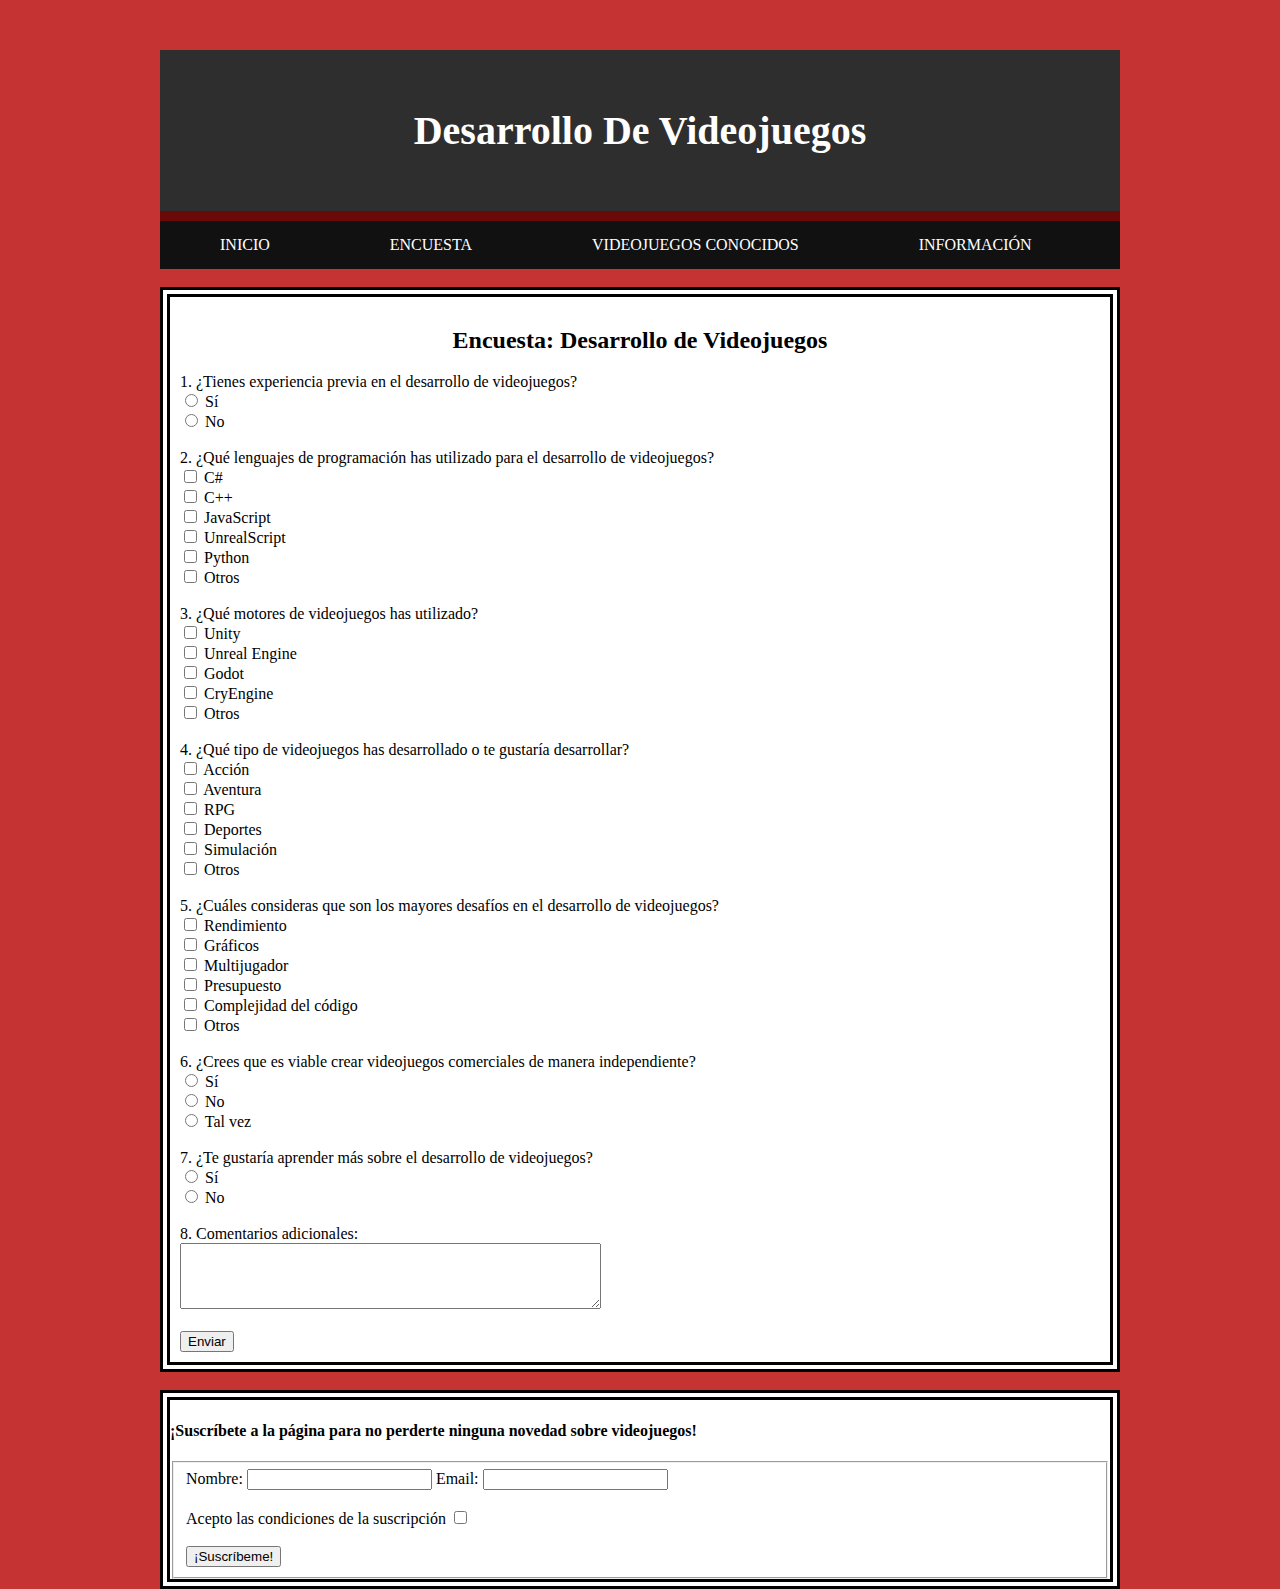
==== encuesta.html @ 97669560 "Se agrega el código base." ====
<!DOCTYPE html>
<html lang="en">
<head>
    <meta charset="UTF-8">
    <meta name="viewport" content="width=device-width, initial-scale=1.0">
    <title>Desarrollo de Videojuegos</title>
    <link rel="stylesheet" href="CSS\estilos.css">
</head>
<body>
    <div class="contenedor">
        <div class="header">
            <h1 class="centrar">
                Desarrollo De Videojuegos
            </h1>
        </div>
    
        <div class="navbar">
            <ul>
                <li><a href="index.html">Inicio</a></li>
                <li><a href="encuesta.html">Encuesta</a></li>
                <li><a href="juegos.html">Videojuegos Conocidos</a></li>
                <li><a href="info.html">Información</a></li>                
            </ul>
        </div>
    
        <div class="espacio">
            <br>
        </div>

        <div class="body">
            <div class="contenido">
                <h2 class="centrar">
                    Encuesta: Desarrollo de Videojuegos
                </h2>
                    <form action="/submit" method="POST">
                        <!-- Pregunta 1 -->
                        <label for="experiencia">1. ¿Tienes experiencia previa en el desarrollo de videojuegos?</label><br>
                        <input type="radio" id="exp_si" name="experiencia" value="Sí">
                        <label for="exp_si">Sí</label><br>
                        <input type="radio" id="exp_no" name="experiencia" value="No">
                        <label for="exp_no">No</label><br><br>

                        <!-- Pregunta 2 -->
                        <label for="lenguajes">2. ¿Qué lenguajes de programación has utilizado para el desarrollo de videojuegos?</label><br>
                        <input type="checkbox" id="leng_csharp" name="lenguajes" value="C#">
                        <label for="leng_csharp">C#</label><br>
                        <input type="checkbox" id="leng_cpp" name="lenguajes" value="C++">
                        <label for="leng_cpp">C++</label><br>
                        <input type="checkbox" id="leng_js" name="lenguajes" value="JavaScript">
                        <label for="leng_js">JavaScript</label><br>
                        <input type="checkbox" id="leng_unreal" name="lenguajes" value="UnrealScript">
                        <label for="leng_unreal">UnrealScript</label><br>
                        <input type="checkbox" id="leng_python" name="lenguajes" value="Python">
                        <label for="leng_python">Python</label><br>
                        <input type="checkbox" id="leng_otros" name="lenguajes" value="Otros">
                        <label for="leng_otros">Otros</label><br><br>

                        <!-- Pregunta 3 -->
                        <label for="motores">3. ¿Qué motores de videojuegos has utilizado?</label><br>
                        <input type="checkbox" id="motor_unity" name="motores" value="Unity">
                        <label for="motor_unity">Unity</label><br>
                        <input type="checkbox" id="motor_unreal" name="motores" value="Unreal Engine">
                        <label for="motor_unreal">Unreal Engine</label><br>
                        <input type="checkbox" id="motor_godot" name="motores" value="Godot">
                        <label for="motor_godot">Godot</label><br>
                        <input type="checkbox" id="motor_cryengine" name="motores" value="CryEngine">
                        <label for="motor_cryengine">CryEngine</label><br>
                        <input type="checkbox" id="motor_otros" name="motores" value="Otros">
                        <label for="motor_otros">Otros</label><br><br>

                        <!-- Pregunta 4 -->
                        <label for="genero">4. ¿Qué tipo de videojuegos has desarrollado o te gustaría desarrollar?</label><br>
                        <input type="checkbox" id="genero_accion" name="genero" value="Acción">
                        <label for="genero_accion">Acción</label><br>
                        <input type="checkbox" id="genero_aventura" name="genero" value="Aventura">
                        <label for="genero_aventura">Aventura</label><br>
                        <input type="checkbox" id="genero_rpg" name="genero" value="RPG">
                        <label for="genero_rpg">RPG</label><br>
                        <input type="checkbox" id="genero_deportes" name="genero" value="Deportes">
                        <label for="genero_deportes">Deportes</label><br>
                        <input type="checkbox" id="genero_simulacion" name="genero" value="Simulación">
                        <label for="genero_simulacion">Simulación</label><br>
                        <input type="checkbox" id="genero_otros" name="genero" value="Otros">
                        <label for="genero_otros">Otros</label><br><br>

                        <!-- Pregunta 5 -->
                        <label for="desafio">5. ¿Cuáles consideras que son los mayores desafíos en el desarrollo de videojuegos?</label><br>
                        <input type="checkbox" id="desafio_rendimiento" name="desafio" value="Rendimiento">
                        <label for="desafio_rendimiento">Rendimiento</label><br>
                        <input type="checkbox" id="desafio_graficos" name="desafio" value="Gráficos">
                        <label for="desafio_graficos">Gráficos</label><br>
                        <input type="checkbox" id="desafio_multijugador" name="desafio" value="Multijugador">
                        <label for="desafio_multijugador">Multijugador</label><br>
                        <input type="checkbox" id="desafio_presupuesto" name="desafio" value="Presupuesto">
                        <label for="desafio_presupuesto">Presupuesto</label><br>
                        <input type="checkbox" id="desafio_complejidad" name="desafio" value="Complejidad del código">
                        <label for="desafio_complejidad">Complejidad del código</label><br>
                        <input type="checkbox" id="desafio_otros" name="desafio" value="Otros">
                        <label for="desafio_otros">Otros</label><br><br>

                        <!-- Pregunta 6 -->
                        <label for="comercial">6. ¿Crees que es viable crear videojuegos comerciales de manera independiente?</label><br>
                        <input type="radio" id="comercial_si" name="comercial" value="Sí">
                        <label for="comercial_si">Sí</label><br>
                        <input type="radio" id="comercial_no" name="comercial" value="No">
                        <label for="comercial_no">No</label><br>
                        <input type="radio" id="comercial_talvez" name="comercial" value="Tal vez">
                        <label for="comercial_talvez">Tal vez</label><br><br>

                        <!-- Pregunta 7 -->
                        <label for="aprendizaje">7. ¿Te gustaría aprender más sobre el desarrollo de videojuegos?</label><br>
                        <input type="radio" id="aprendizaje_si" name="aprendizaje" value="Sí">
                        <label for="aprendizaje_si">Sí</label><br>
                        <input type="radio" id="aprendizaje_no" name="aprendizaje" value="No">
                        <label for="aprendizaje_no">No</label><br><br>

                        <!-- Comentarios adicionales -->
                        <label for="comentarios">8. Comentarios adicionales:</label><br>
                        <textarea id="comentarios" name="comentarios" rows="4" cols="50"></textarea><br><br>

                        <input type="submit" value="Enviar">
                    </form>
            </div>
        </div>

        <div class="espacio">
            <br>
        </div>
            <footer>                       
                <h4>¡Suscríbete a la página para no perderte ninguna novedad sobre videojuegos!</h4>                
                <form>
                    <fieldset>
                        <label>Nombre: <input type="text" name="nombre"></label>
                        <label>Email: <input type="email" name="mail"></label>                        
                        <br><br>                        
                        <label>Acepto las condiciones de la suscripción <input type="checkbox" name="condiciones"></label>                        
                        <br><br>                        
                        <input type="submit" name="suscribir" value="¡Suscríbeme!" class="submitbutton">
                    </fieldset>                    
                </form>
                
            </footer>
    </div>
</body>
</html>
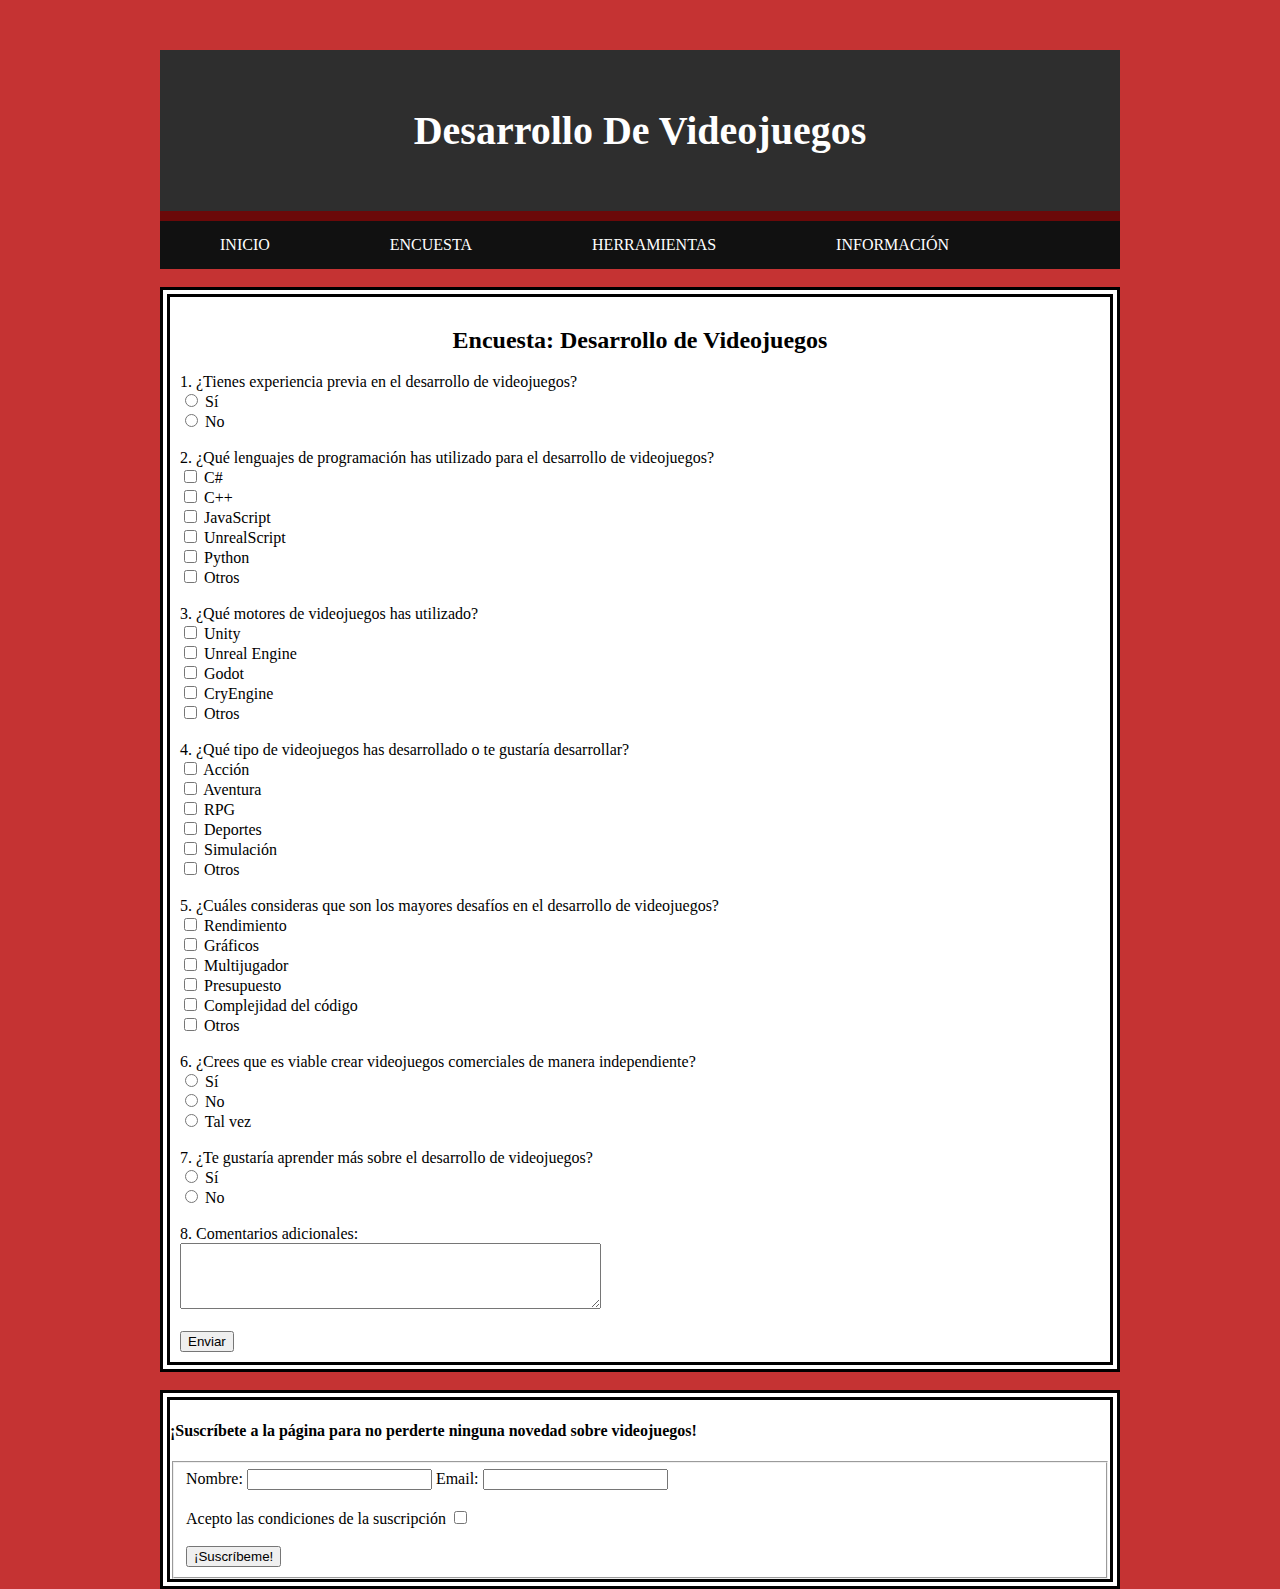
==== commit 52cdf208: "Se modificó la navbar para un cambio de contenido" ====
--- a/encuesta.html
+++ b/encuesta.html
@@ -18,7 +18,7 @@
             <ul>
                 <li><a href="index.html">Inicio</a></li>
                 <li><a href="encuesta.html">Encuesta</a></li>
-                <li><a href="juegos.html">Videojuegos Conocidos</a></li>
+                <li><a href="herramientas.html">Herramientas</a></li>
                 <li><a href="info.html">Información</a></li>                
             </ul>
         </div>
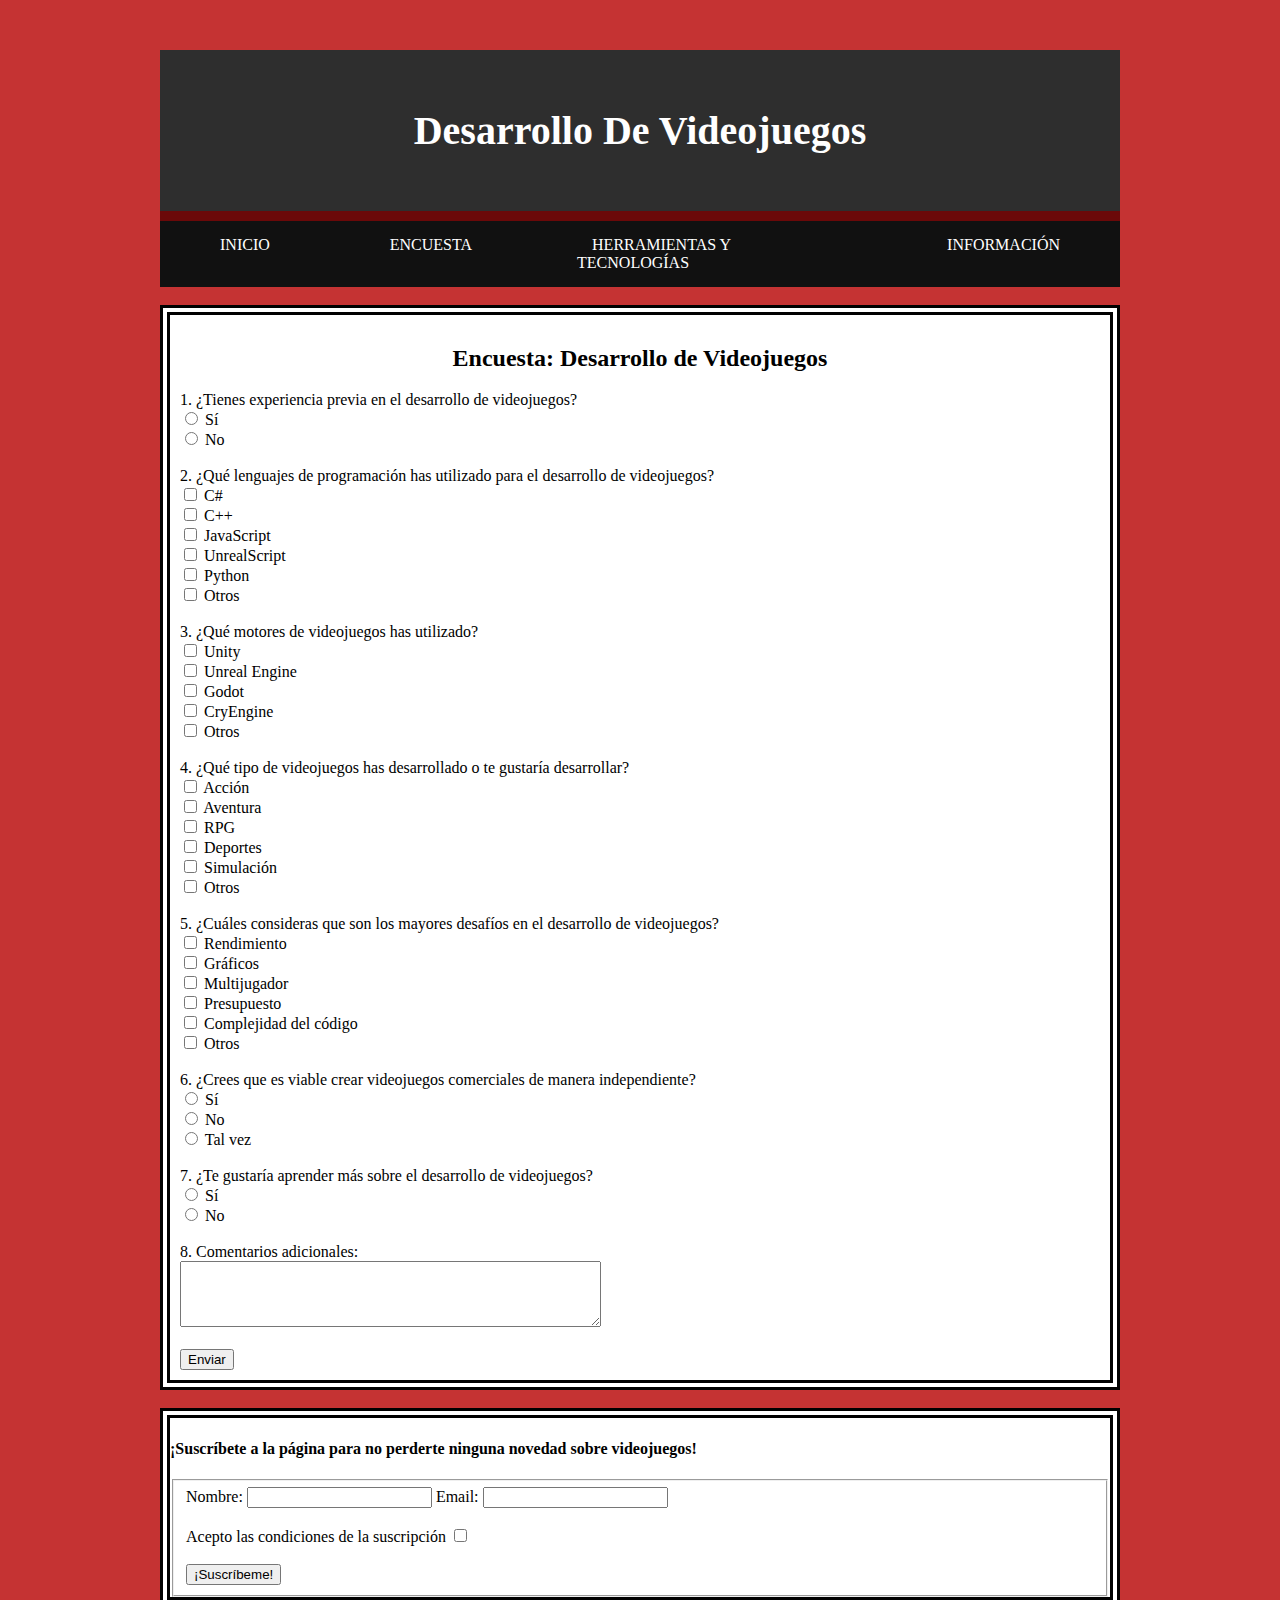
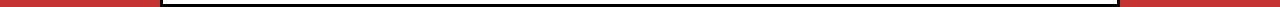
==== commit a74b1ea5: "Se modifico el titulo de un elemento del Navbar" ====
--- a/encuesta.html
+++ b/encuesta.html
@@ -18,7 +18,7 @@
             <ul>
                 <li><a href="index.html">Inicio</a></li>
                 <li><a href="encuesta.html">Encuesta</a></li>
-                <li><a href="herramientas.html">Herramientas</a></li>
+                <li><a href="herramientas.html">Herramientas y Tecnologías</a></li>
                 <li><a href="info.html">Información</a></li>                
             </ul>
         </div>
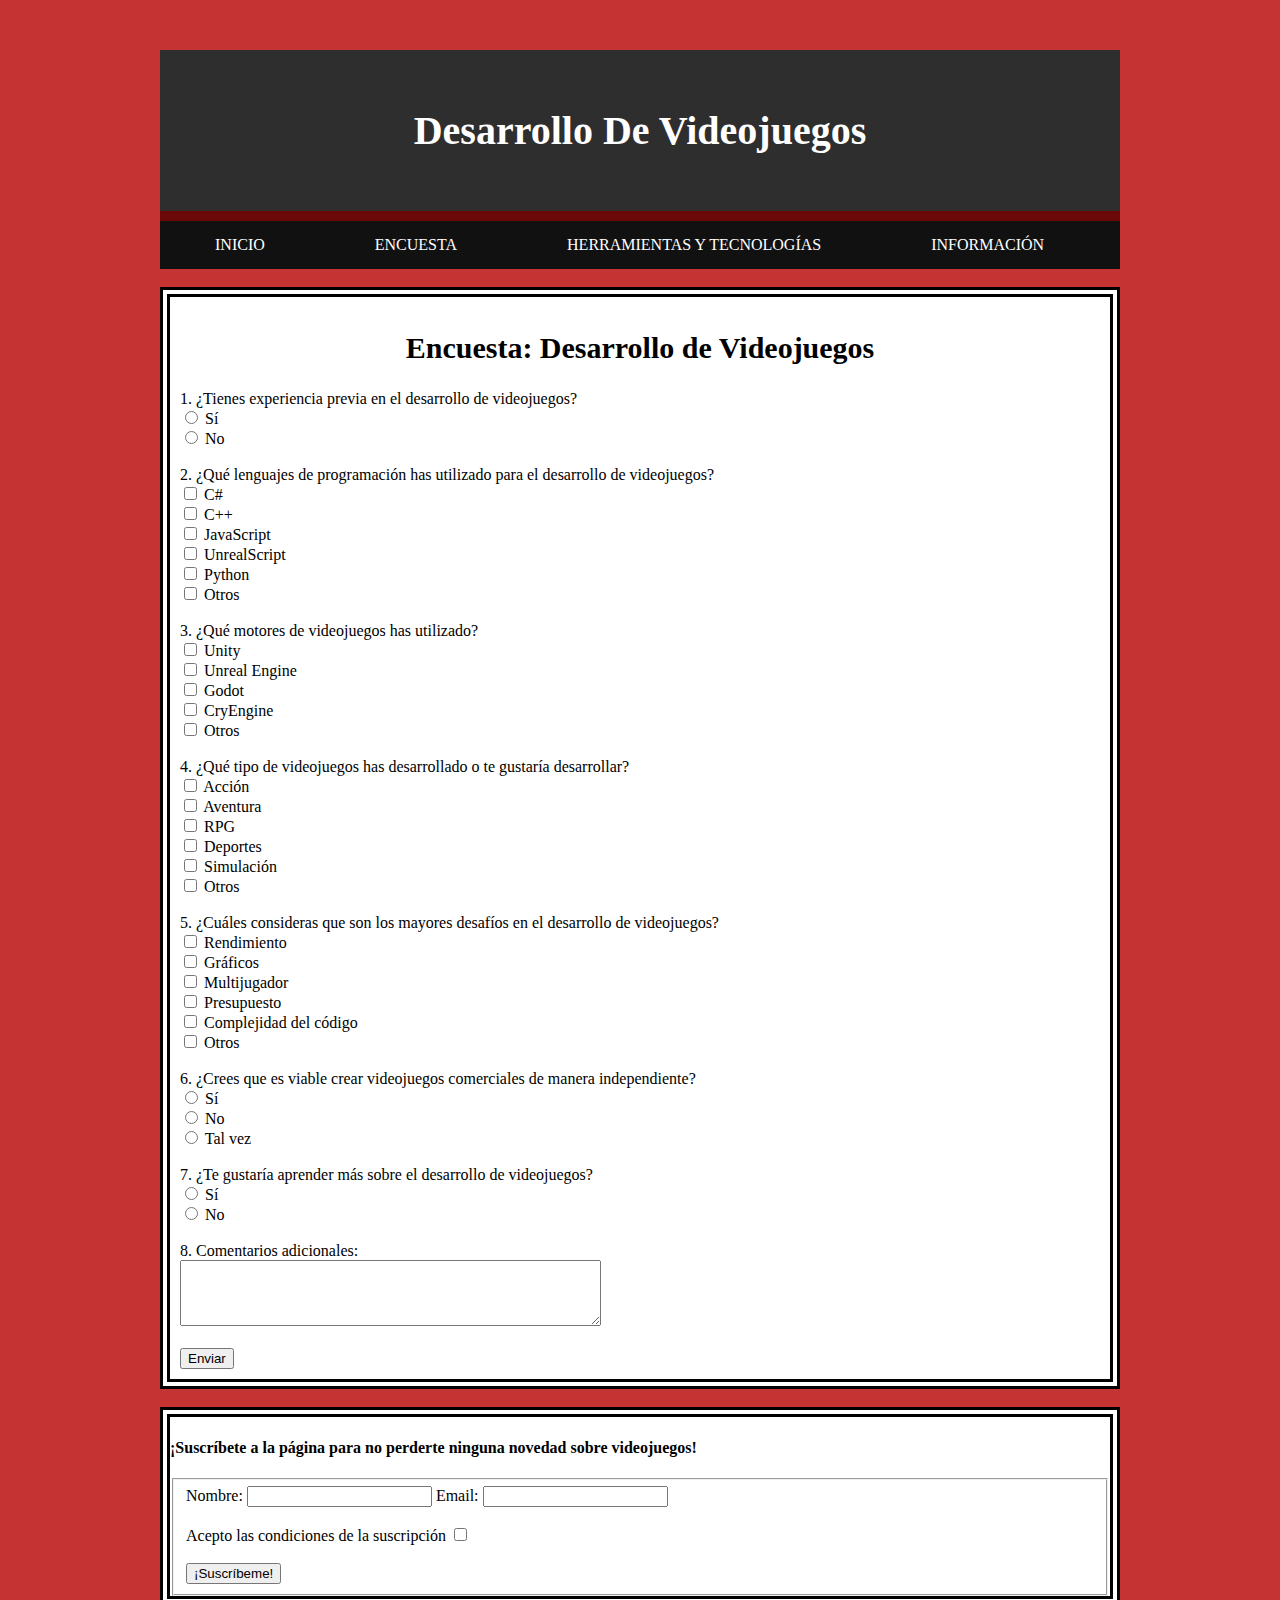
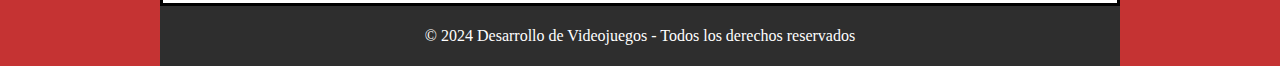
==== commit 53b9346f: "Se añadió contenido a la pesteña de información y se agrego un pie de pagina en el footer" ====
--- a/encuesta.html
+++ b/encuesta.html
@@ -140,6 +140,9 @@
                 </form>
                 
             </footer>
+            <div class="finalPag">
+                <p>© 2024 Desarrollo de Videojuegos - Todos los derechos reservados</p>
+            </div>
     </div>
 </body>
 </html>